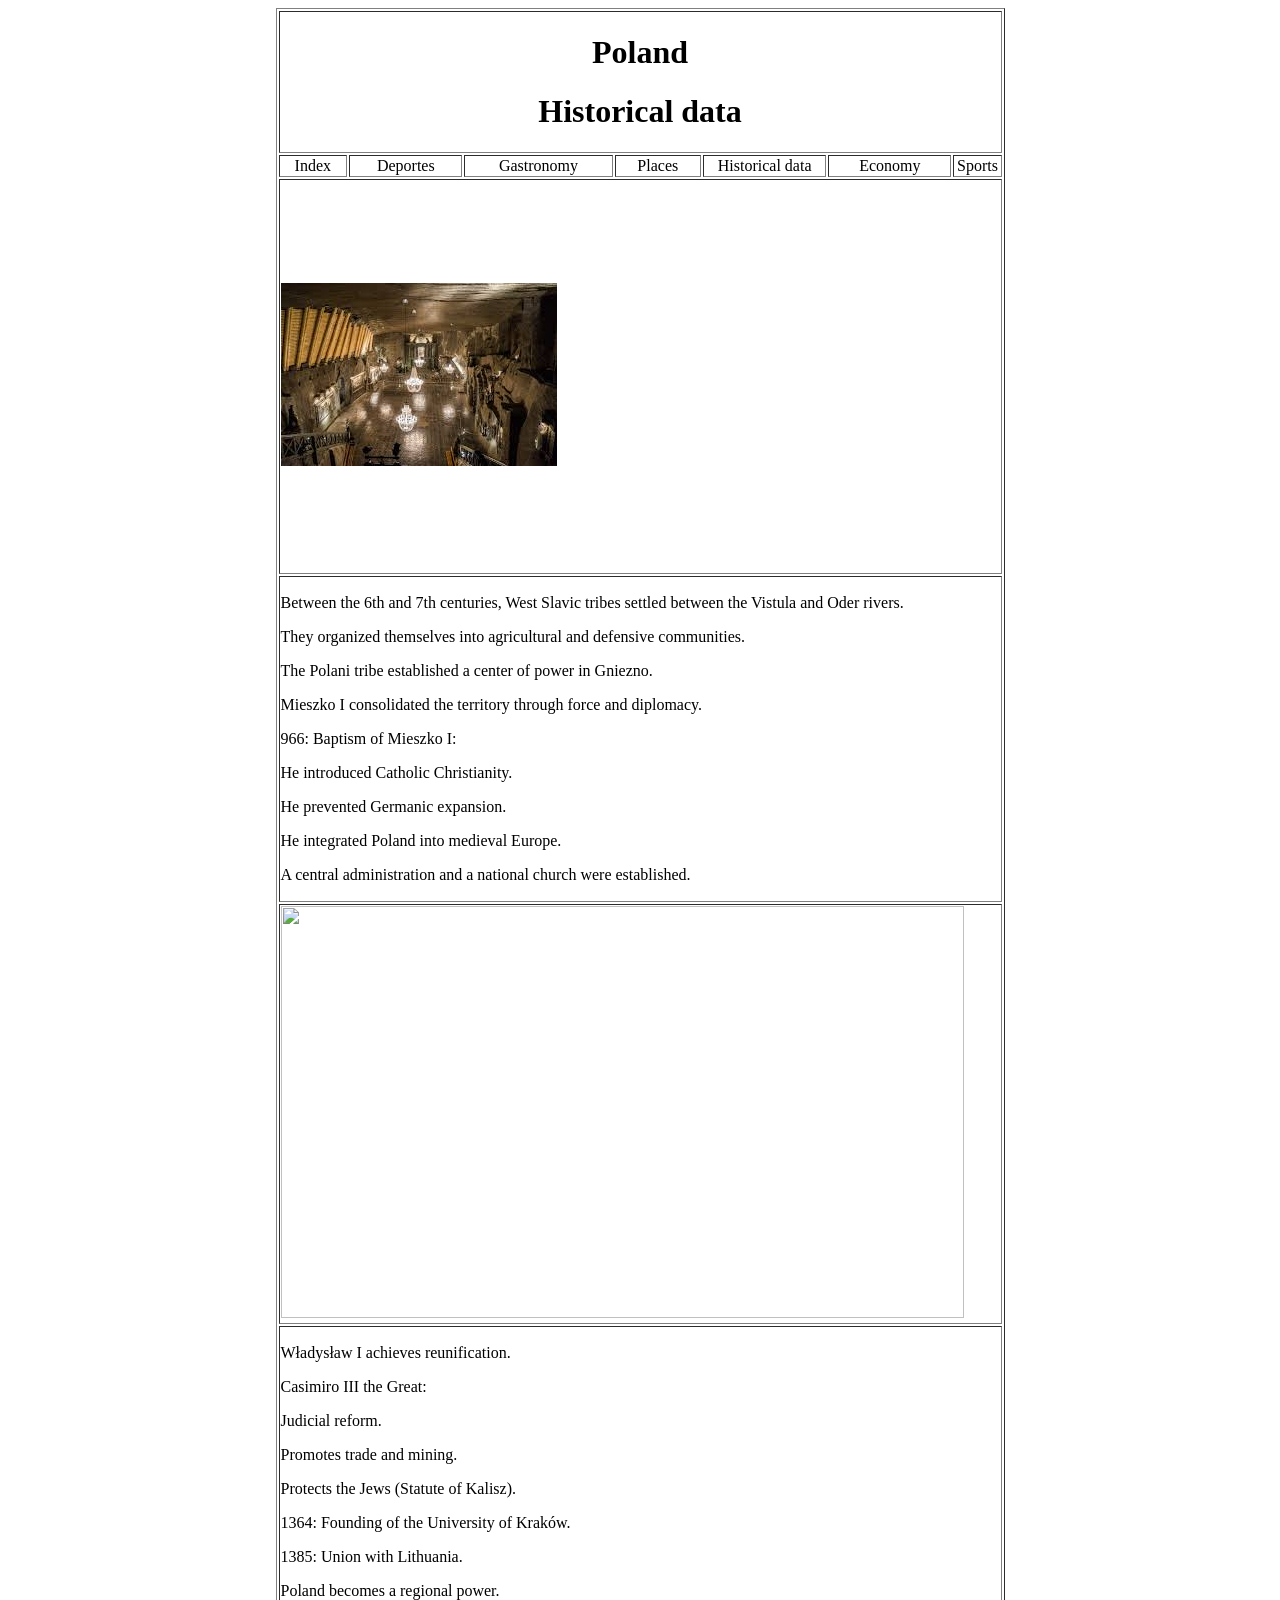
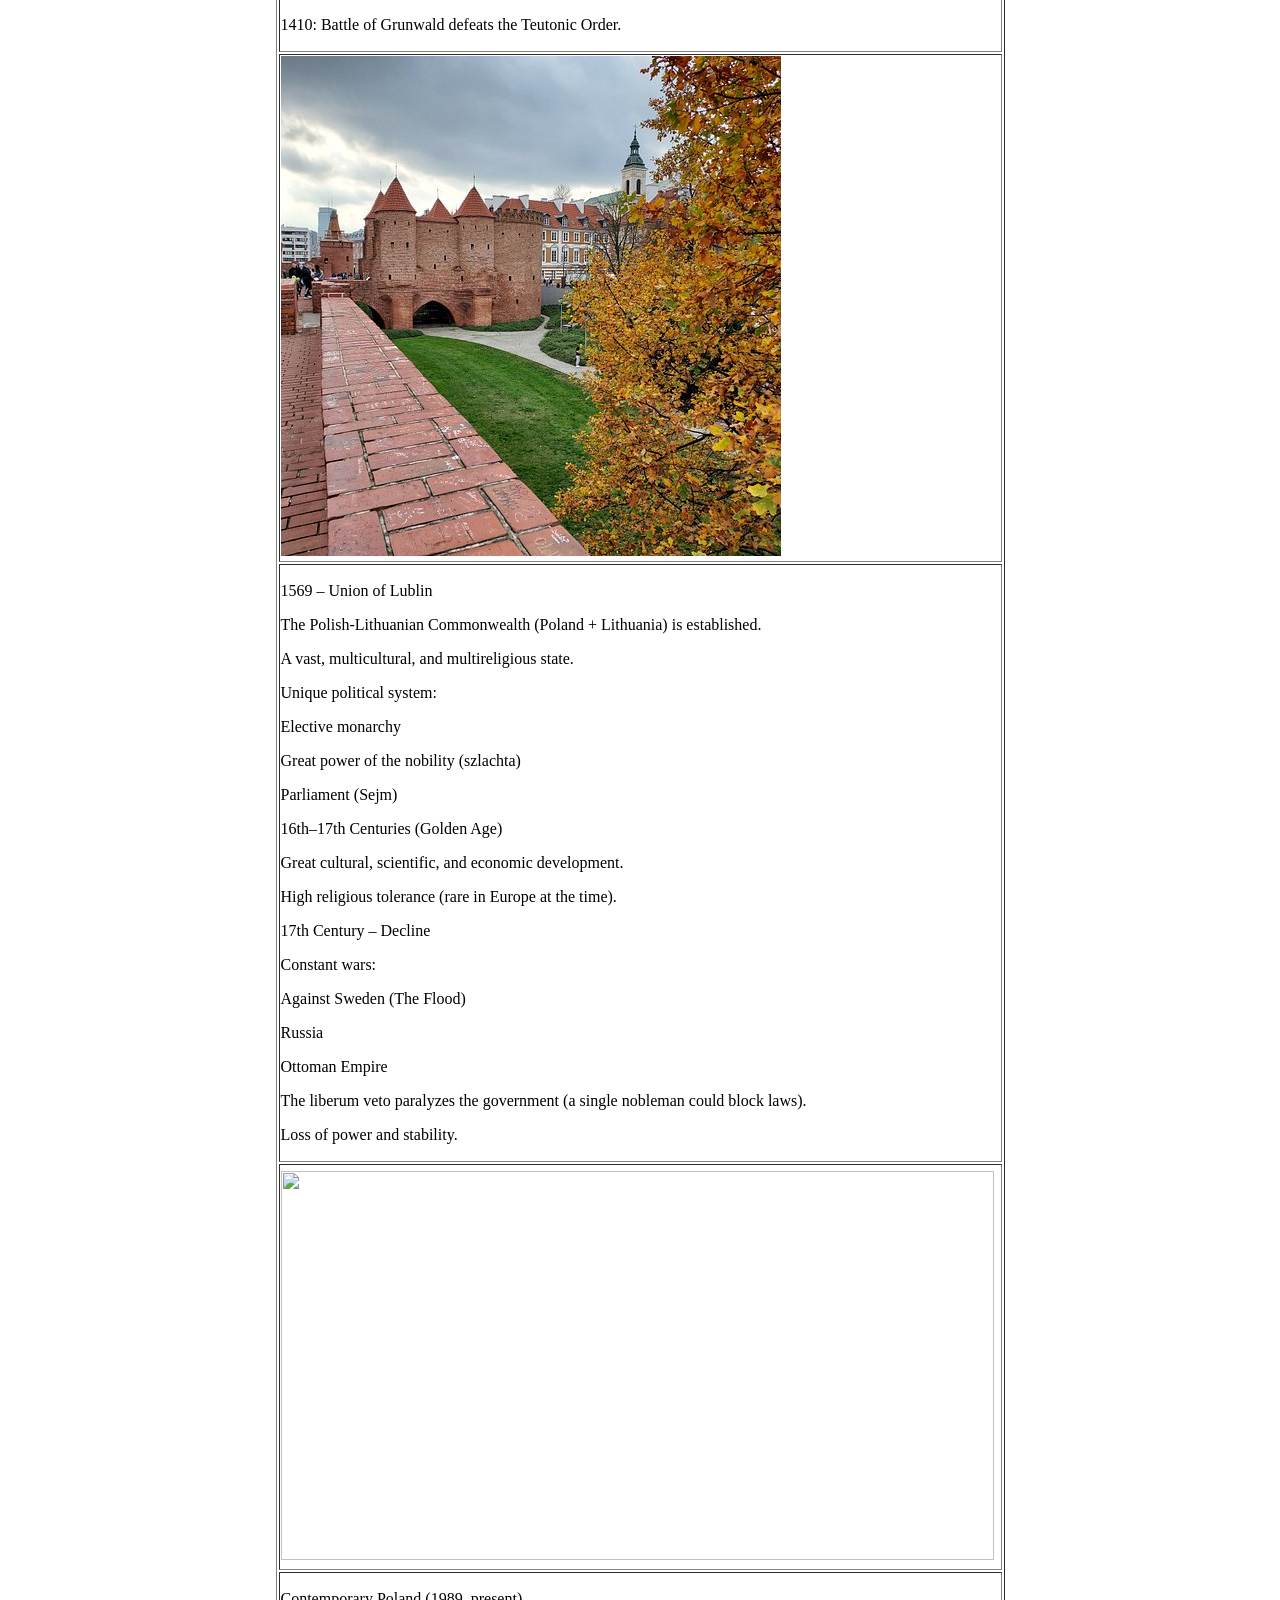
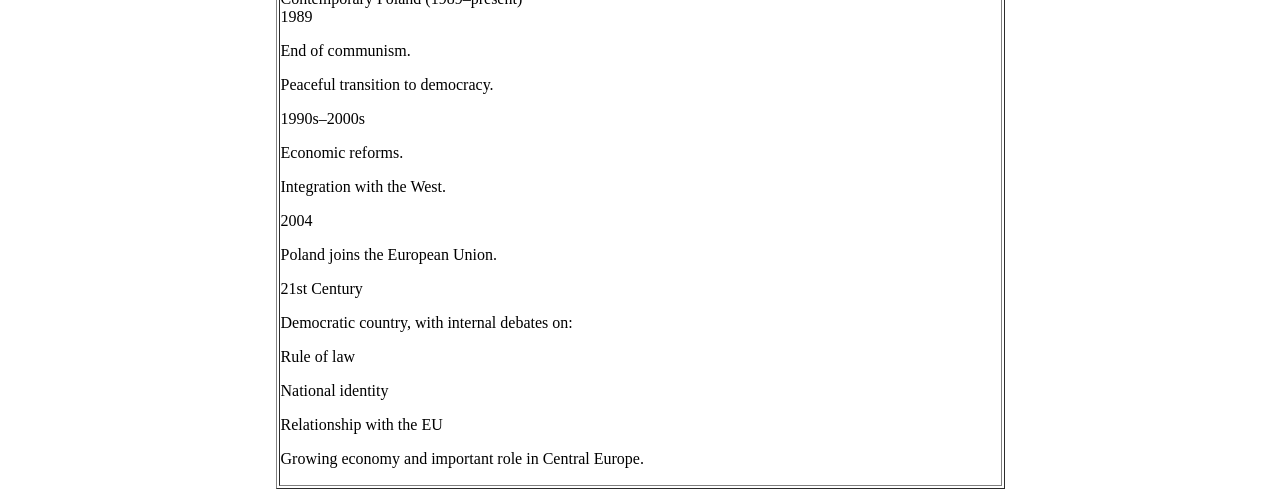
==== datos historicos.html @ 0637d125 "Add files via upload" ====
<!doctype html>
<html>
<head>
<meta charset="utf-8">
<title>Untitled Document</title>
<link rel="icon" type="image/x-icon" href="polonia.ico">
</head>

<body>
<table width="729" border="1" align="center">
  <tbody>
    <tr>
      <th colspan="7" scope="col"><h1>Poland </h1>
      <h1>Historical data</h1></th>
    </tr>
    <tr>
      <td width="65" align="center">Index</td>
      <td width="110" align="center">Deportes</td>
      <td width="145" align="center">Gastronomy</td>
      <td width="83" align="center">Places </td>
      <td width="120" align="center">Historical data </td>
      <td width="120" align="center">Economy </td>
      <td width="44" align="center">Sports </td>
    </tr>
    <tr>
      <td height="391" colspan="7"><img src="2.jpg" width="276" height="183" alt=""/></td>
    </tr>
    <tr>
      <td colspan="7"><p>Between the 6th and 7th centuries, West Slavic tribes settled between the Vistula and Oder rivers.</p>
        <p>They organized themselves into agricultural and defensive communities.</p>
        <p>The Polani tribe established a center of power in Gniezno.</p>
        <p>Mieszko I consolidated the territory through force and diplomacy.</p>
        <p>966: Baptism of Mieszko I:</p>
        <p>He introduced Catholic Christianity.</p>
        <p>He prevented Germanic expansion.</p>
        <p>He integrated Poland into medieval Europe.</p>
      <p>A central administration and a national church were established.</p></td>
    </tr>
    <tr>
      <td height="196" colspan="7"><img src="images (5).jpg" width="683" height="412" alt=""/></td>
    </tr>
    <tr>
      <td colspan="7"><p>Władysław I achieves reunification.</p>
        <p>Casimiro III the Great:</p>
        <p>Judicial reform.</p>
        <p>Promotes trade and mining.</p>
        <p>Protects the Jews (Statute of Kalisz).</p>
        <p>1364: Founding of the University of Kraków.</p>
        <p>1385: Union with Lithuania.</p>
        <p>Poland becomes a regional power.</p>
      <p>1410: Battle of Grunwald defeats the Teutonic Order.</p></td>
    </tr>
    <tr>
      <td colspan="7"><img src="1.jpg" width="500" height="500" alt=""/></td>
    </tr>
    <tr>
      <td colspan="7"><p>1569 – Union of Lublin</p>
        <p>The Polish-Lithuanian Commonwealth (Poland + Lithuania) is established.</p>
        <p>A vast, multicultural, and multireligious state.</p>
        <p>Unique political system:</p>
        <p>Elective monarchy</p>
        <p>Great power of the nobility (szlachta)</p>
        <p>Parliament (Sejm)</p>
        <p>16th–17th Centuries (Golden Age)</p>
        <p>Great cultural, scientific, and economic development.</p>
        <p>High religious tolerance (rare in Europe at the time).</p>
        <p>17th Century – Decline</p>
        <p>Constant wars:</p>
        <p>Against Sweden (The Flood)</p>
        <p>Russia</p>
        <p>Ottoman Empire</p>
        <p>The liberum veto paralyzes the government (a single nobleman could block laws).</p>
      <p>Loss of power and stability.</p></td>
    </tr>
    <tr>
      <td height="402" colspan="7"><img src="images (4).jpg" width="713" height="389" alt=""/></td>
    </tr>
    <tr>
      <td colspan="7"><p>Contemporary Poland (1989–present)<br>
        1989</p>
        <p>End of communism.</p>
        <p>Peaceful transition to democracy.</p>
        <p>1990s–2000s</p>
        <p>Economic reforms.</p>
        <p>Integration with the West.</p>
        <p>2004</p>
        <p>Poland joins the European Union.</p>
        <p>21st Century</p>
        <p>Democratic country, with internal debates on:</p>
        <p>Rule of law</p>
        <p>National identity</p>
        <p>Relationship with the EU</p>
      <p>Growing economy and important role in Central Europe.</p></td>
    </tr>
  </tbody>
</table>
</body>
</html>
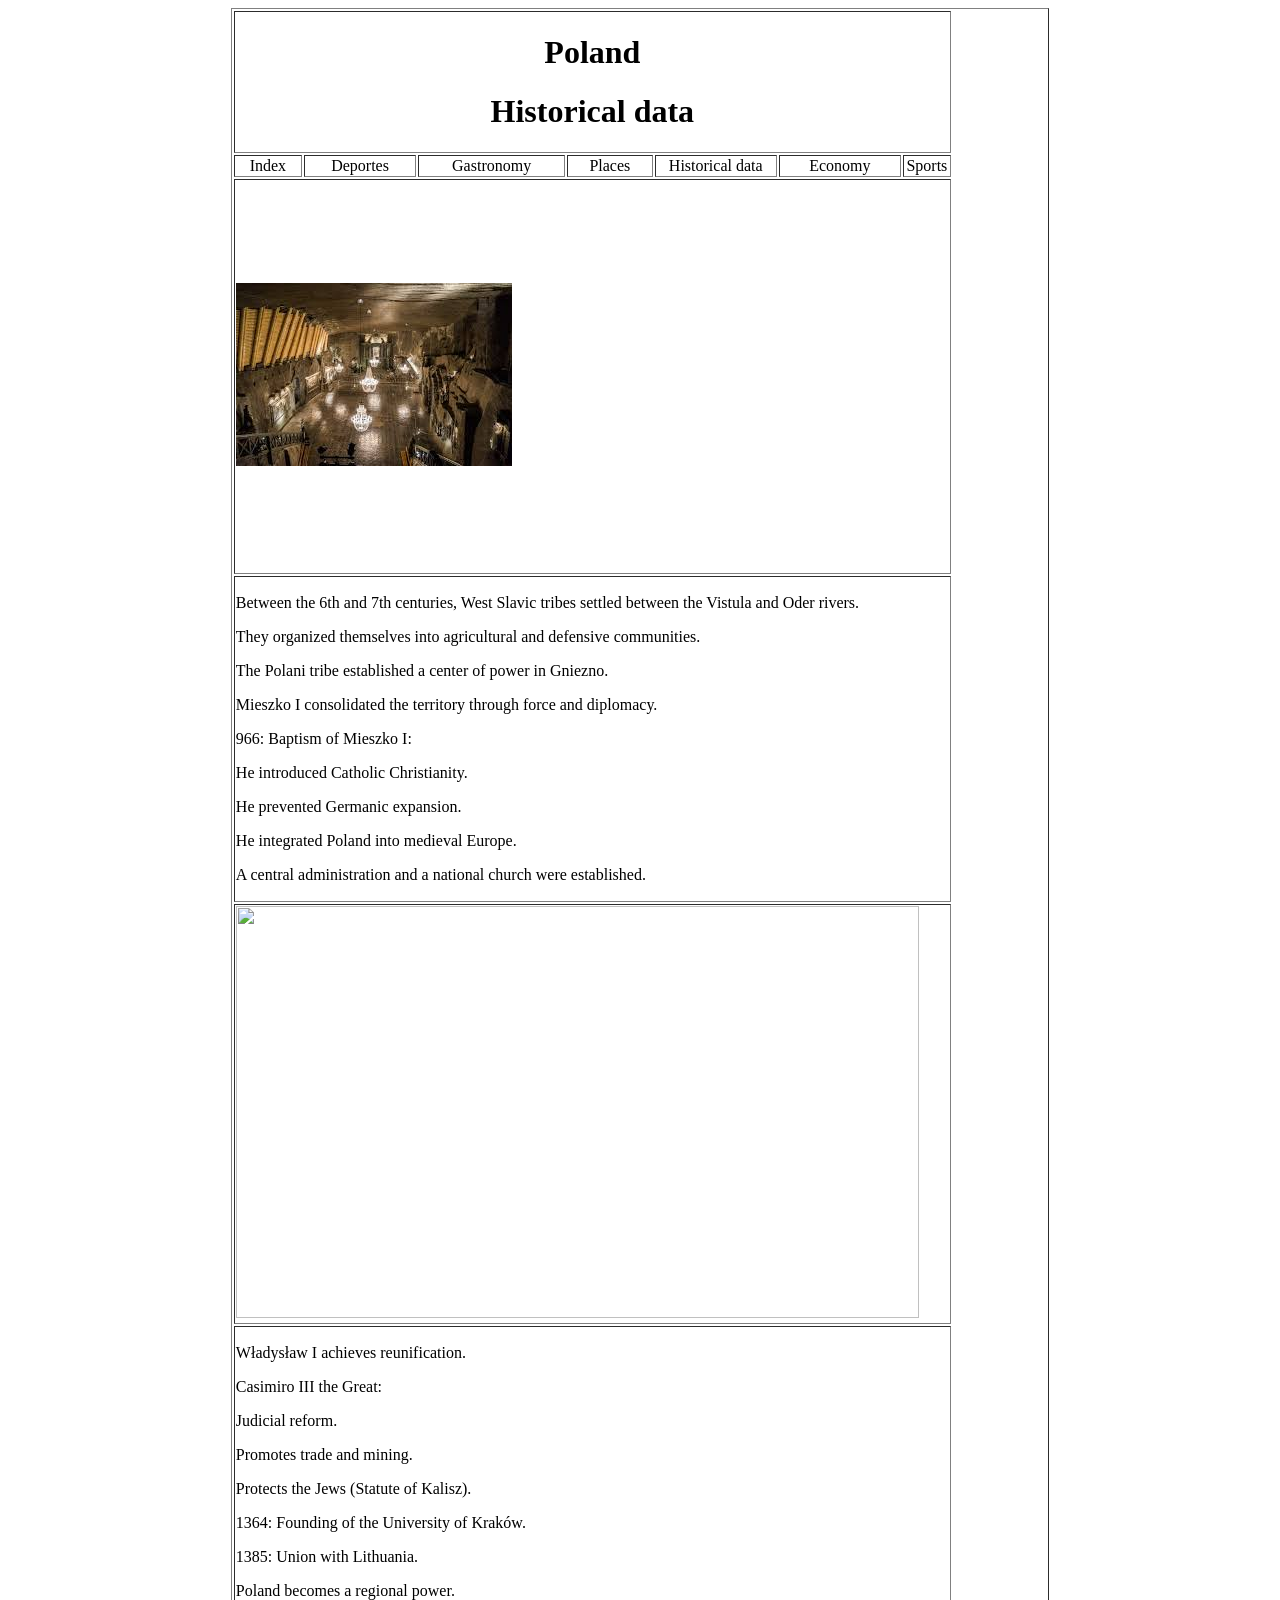
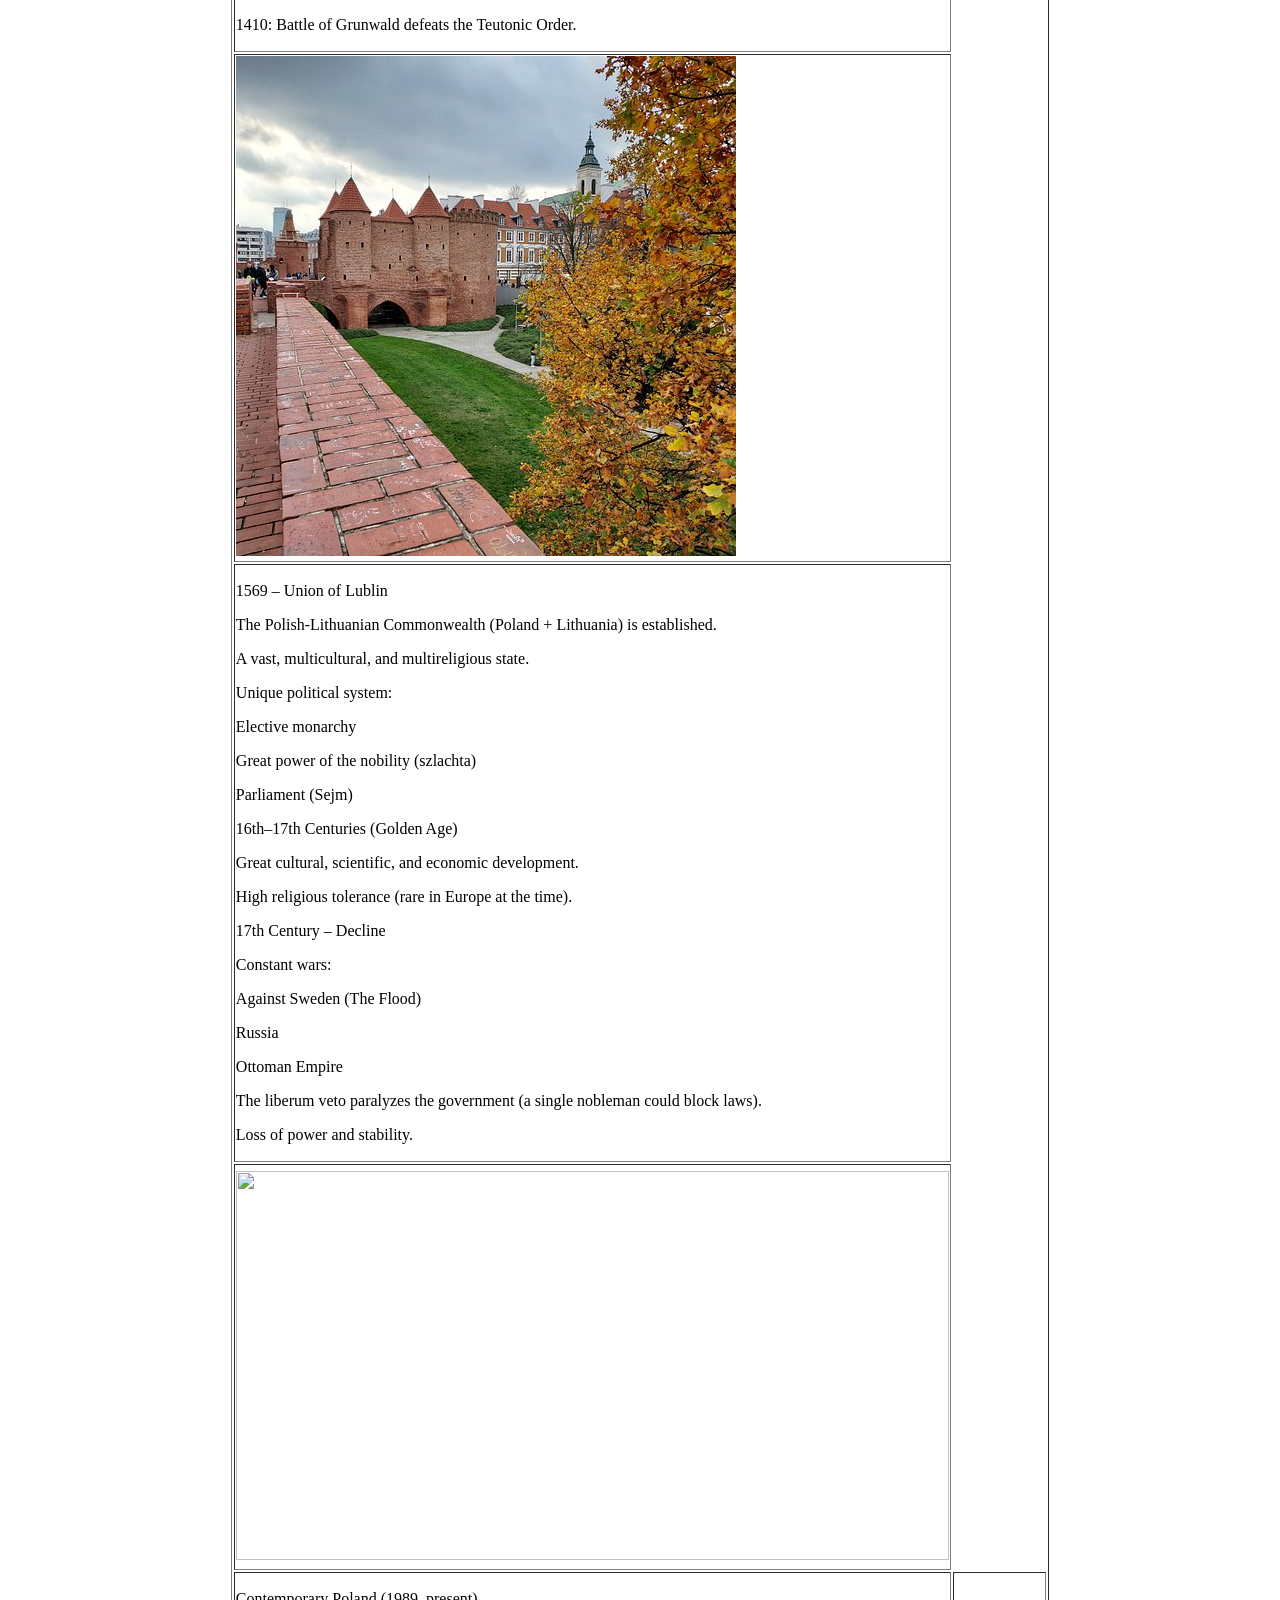
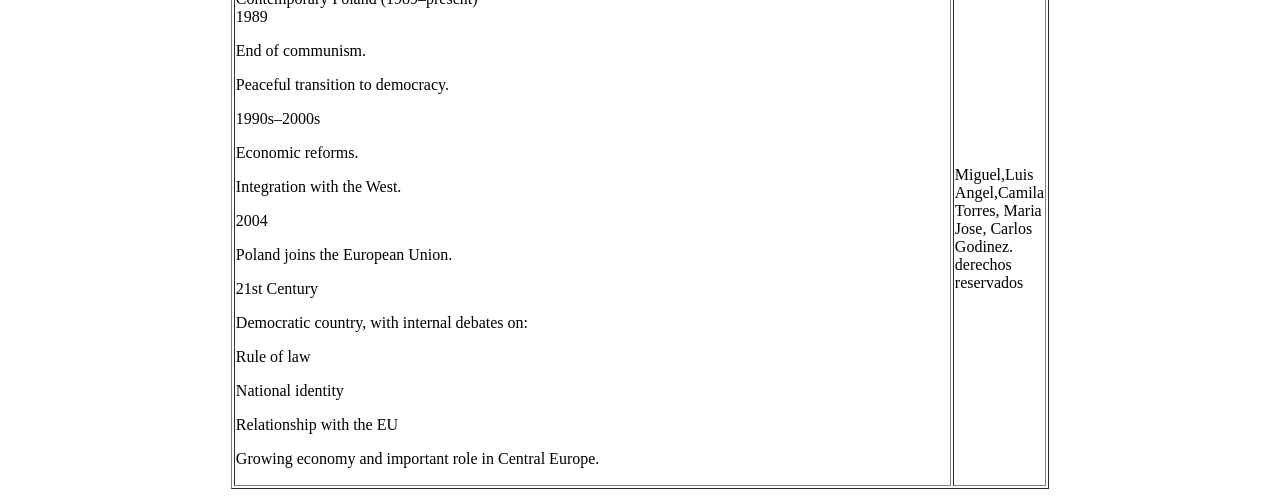
==== commit 41419c75: "Update datos historicos.html" ====
--- a/datos historicos.html
+++ b/datos historicos.html
@@ -1,6 +1,7 @@
 <!doctype html>
 <html>
 <head>
+  <link href="estilos.css" rel="stylesheet" type="text/css">
 <meta charset="utf-8">
 <title>Untitled Document</title>
 <link rel="icon" type="image/x-icon" href="polonia.ico">
@@ -91,8 +92,11 @@
         <p>National identity</p>
         <p>Relationship with the EU</p>
       <p>Growing economy and important role in Central Europe.</p></td>
+       <td colspan="7">Miguel,Luis Angel,Camila Torres, Maria Jose, Carlos Godinez. derechos reservados</td>
     </tr>
   </tbody>
 </table>
 </body>
 </html>
+
+
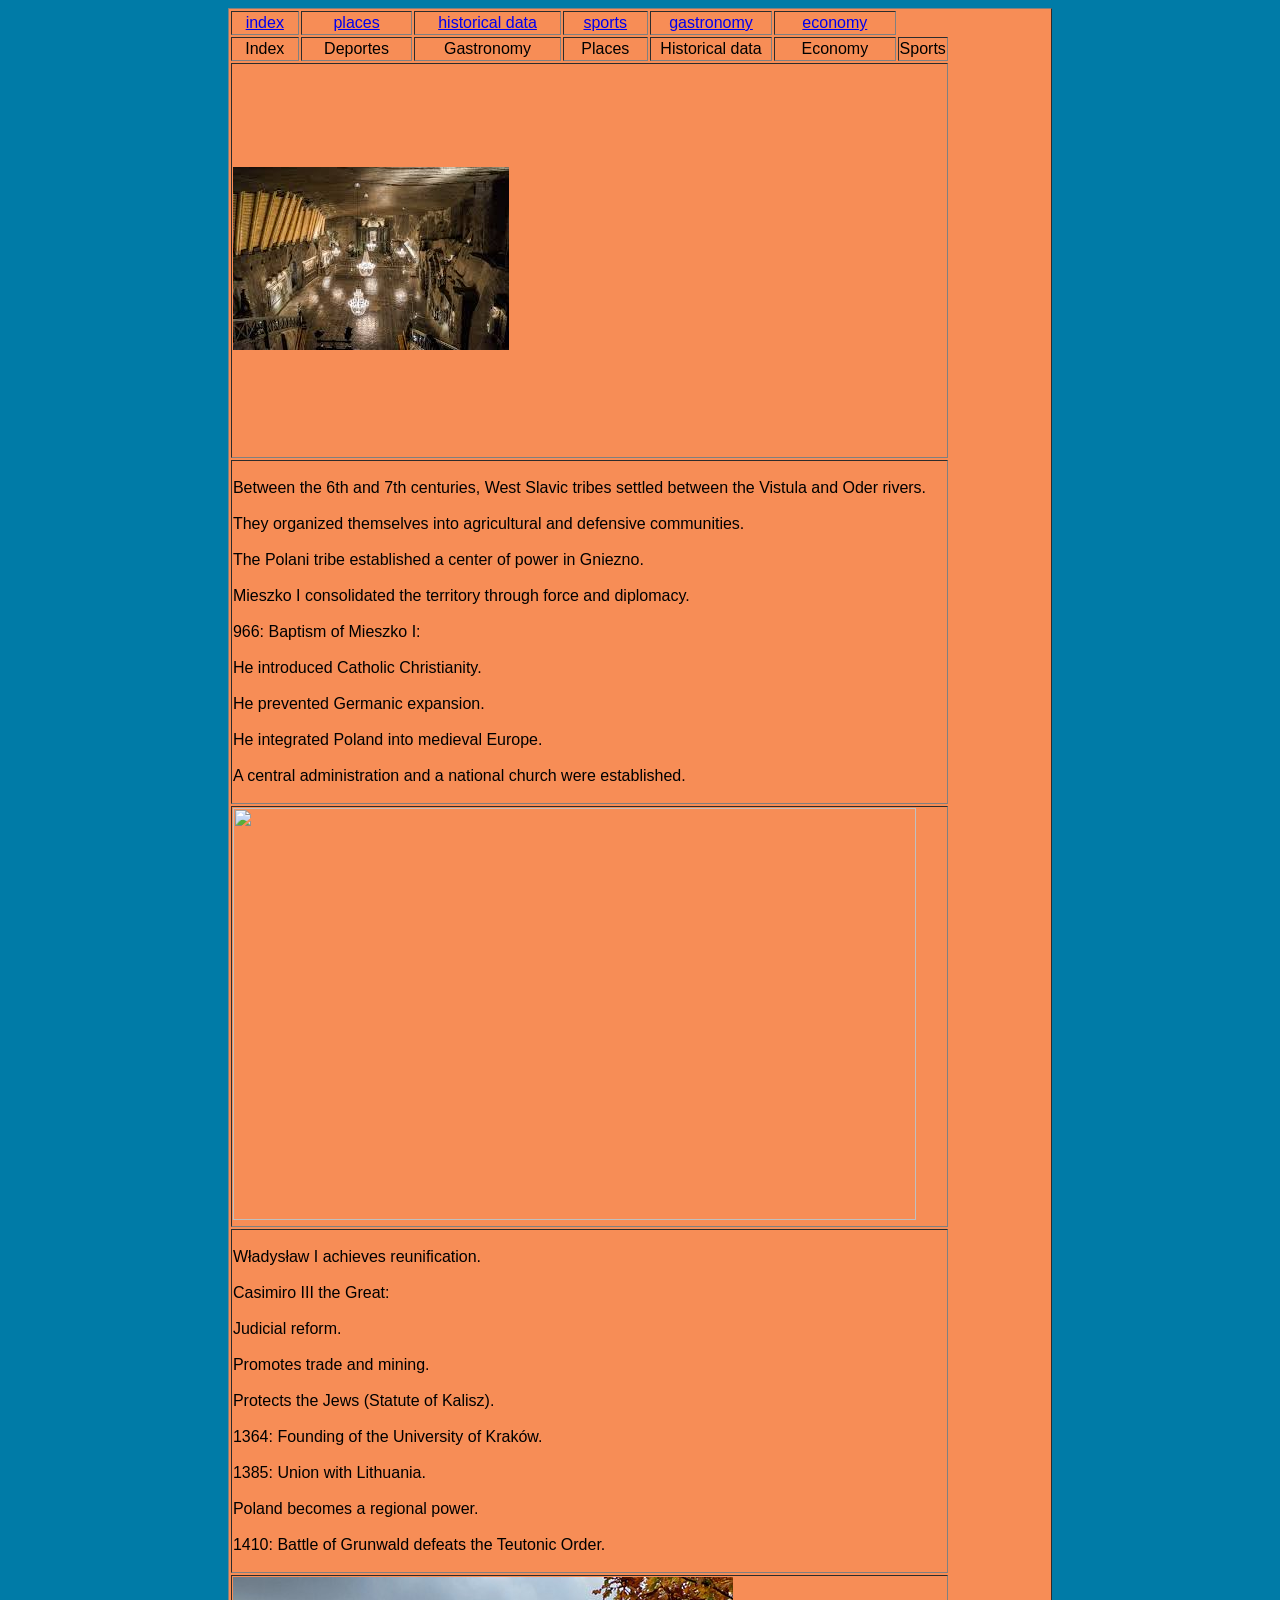
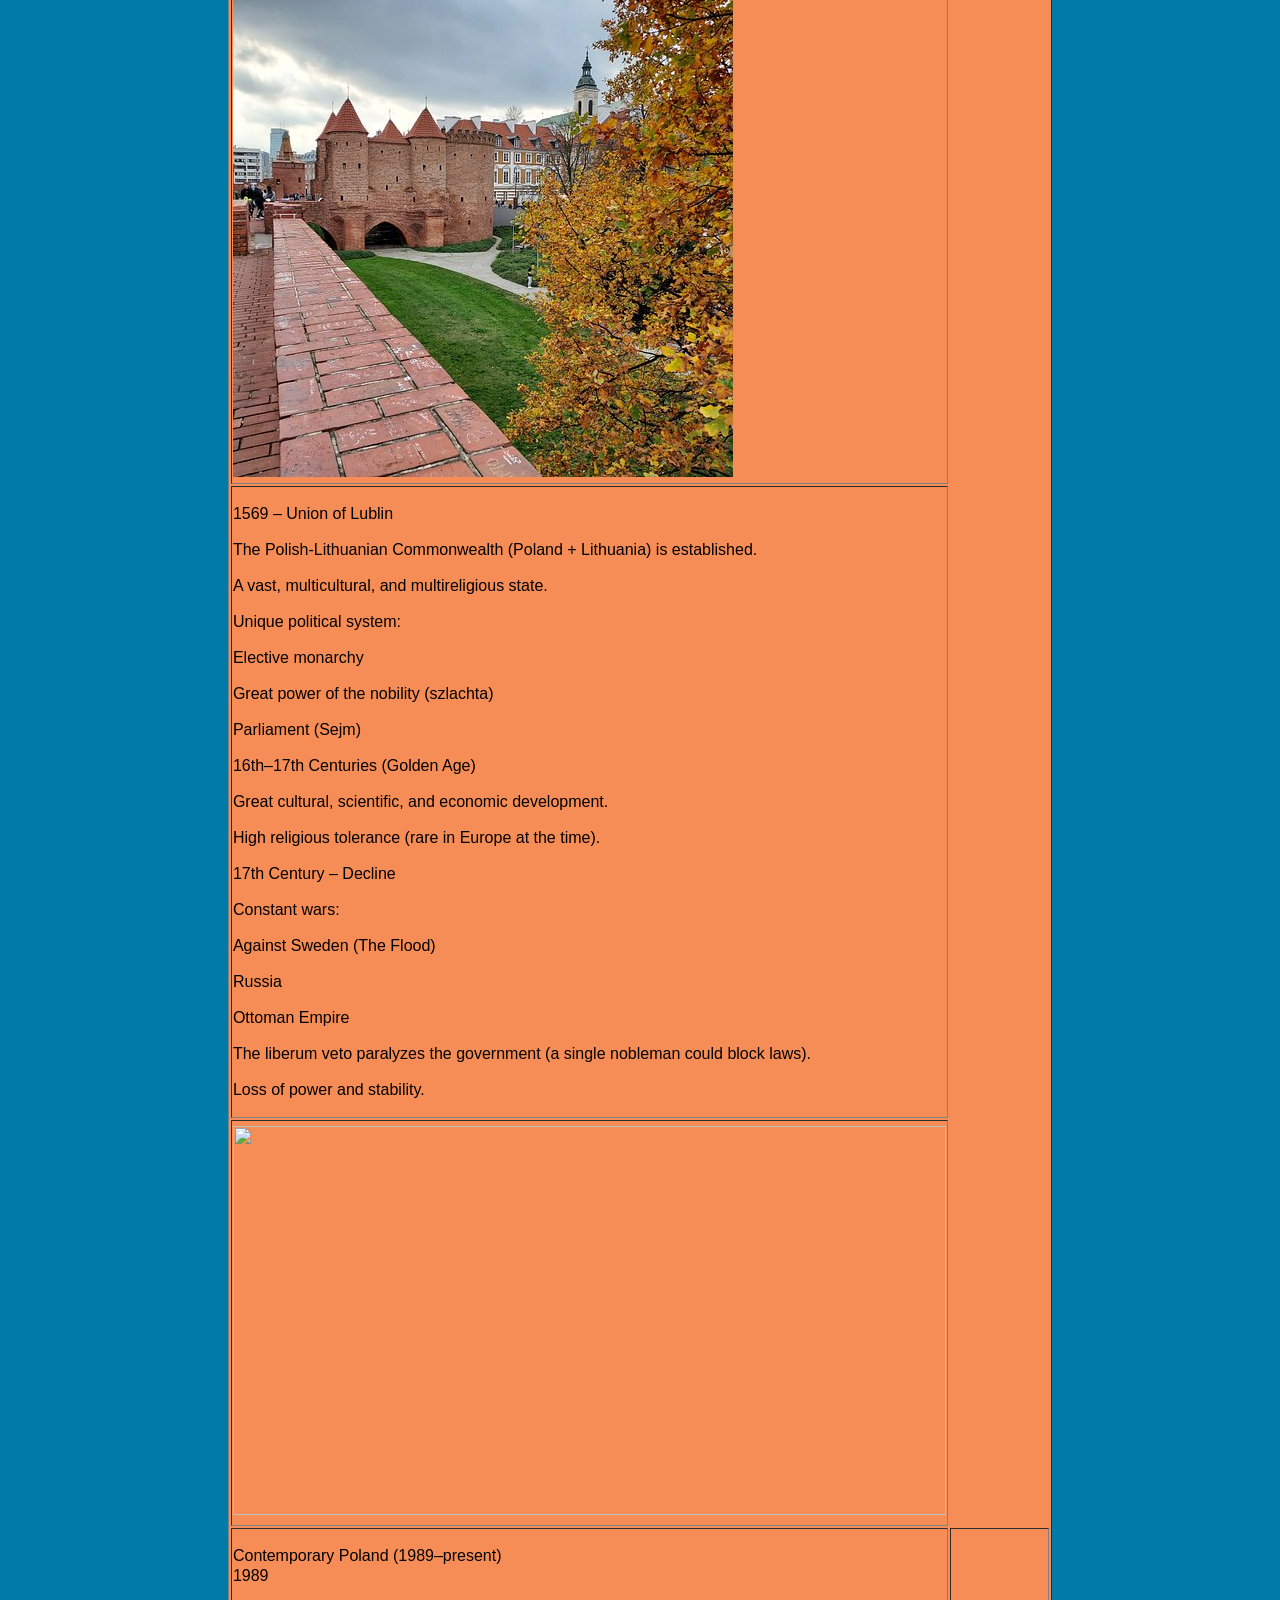
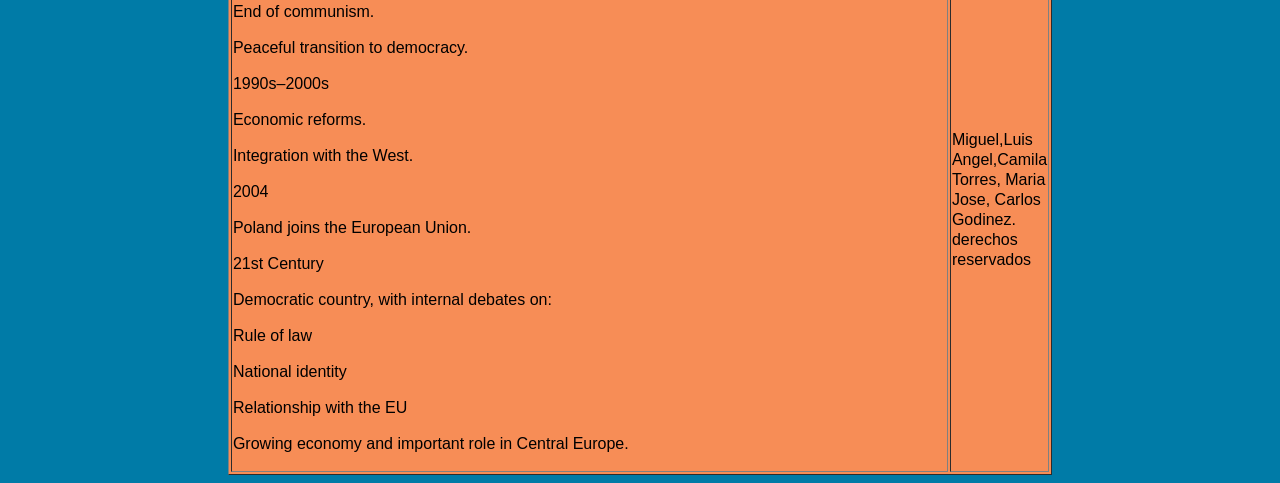
==== commit b387b115: "Update datos historicos.html" ====
--- a/datos historicos.html
+++ b/datos historicos.html
@@ -10,9 +10,13 @@
 <body>
 <table width="729" border="1" align="center">
   <tbody>
-    <tr>
-      <th colspan="7" scope="col"><h1>Poland </h1>
-      <h1>Historical data</h1></th>
+   <tr>
+      <td align="center"><a href="index.html">index</a></a></td>
+      <td align="center"><a href="places.html">places</a></td>
+      <td align="center"><a href="datos historicos.html">historical data</a></td>
+      <td align="center"><a href="proyecto.html">sports</a></td>
+      <td align="center"><a href="gastronomy.html">gastronomy</a></td>
+      <td align="center"><a href="economy.html">economy</a></td>
     </tr>
     <tr>
       <td width="65" align="center">Index</td>
--- a/estilos.css
+++ b/estilos.css
@@ -0,0 +1,15 @@
+@charset "utf-8";
+body {
+    color: #000000;
+    background-color: #007BA7;
+    font-family: "Gill Sans", "Gill Sans MT", "Myriad Pro", "DejaVu Sans Condensed", Helvetica, Arial, sans-serif;
+    font-weight: 200;
+    font-size: medium;
+    line-height: 20px;
+}
+h1 {
+    color: #FF3333;
+}
+table {
+    background-color: #F78D56;
+}
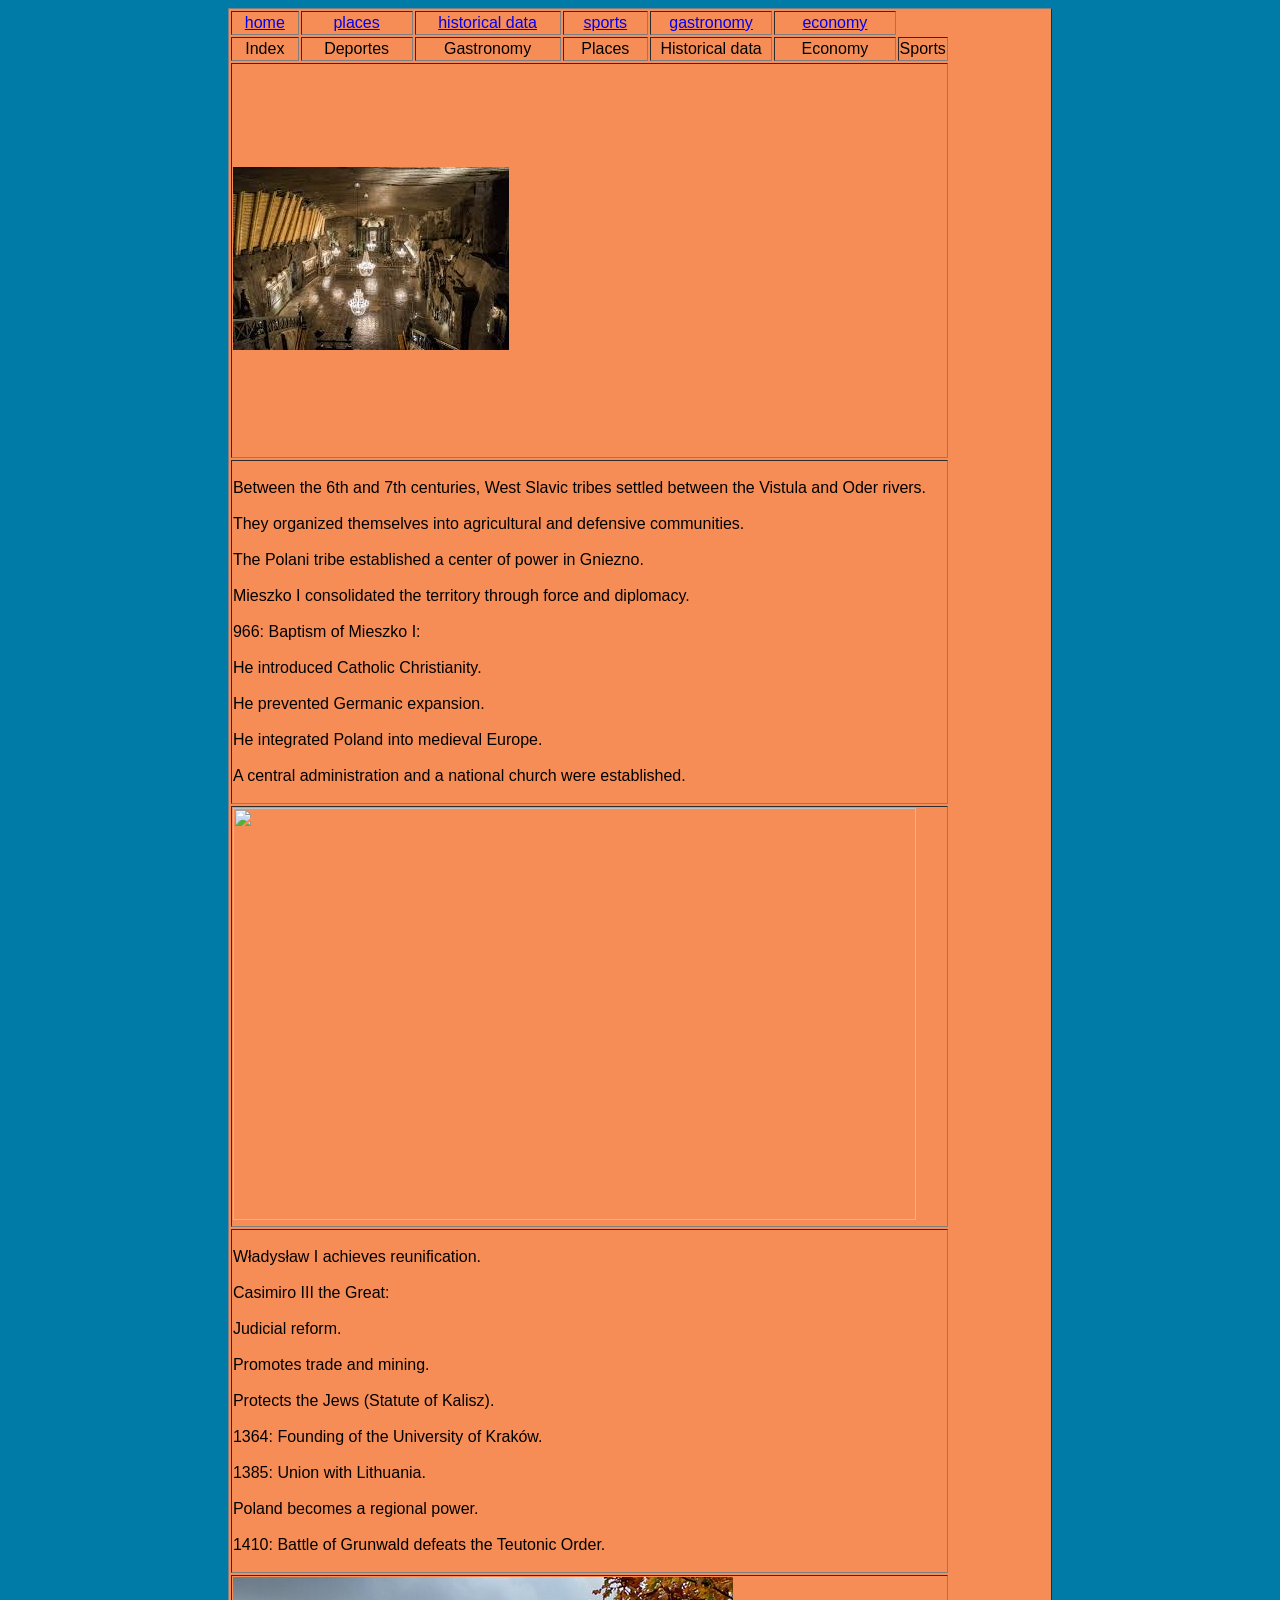
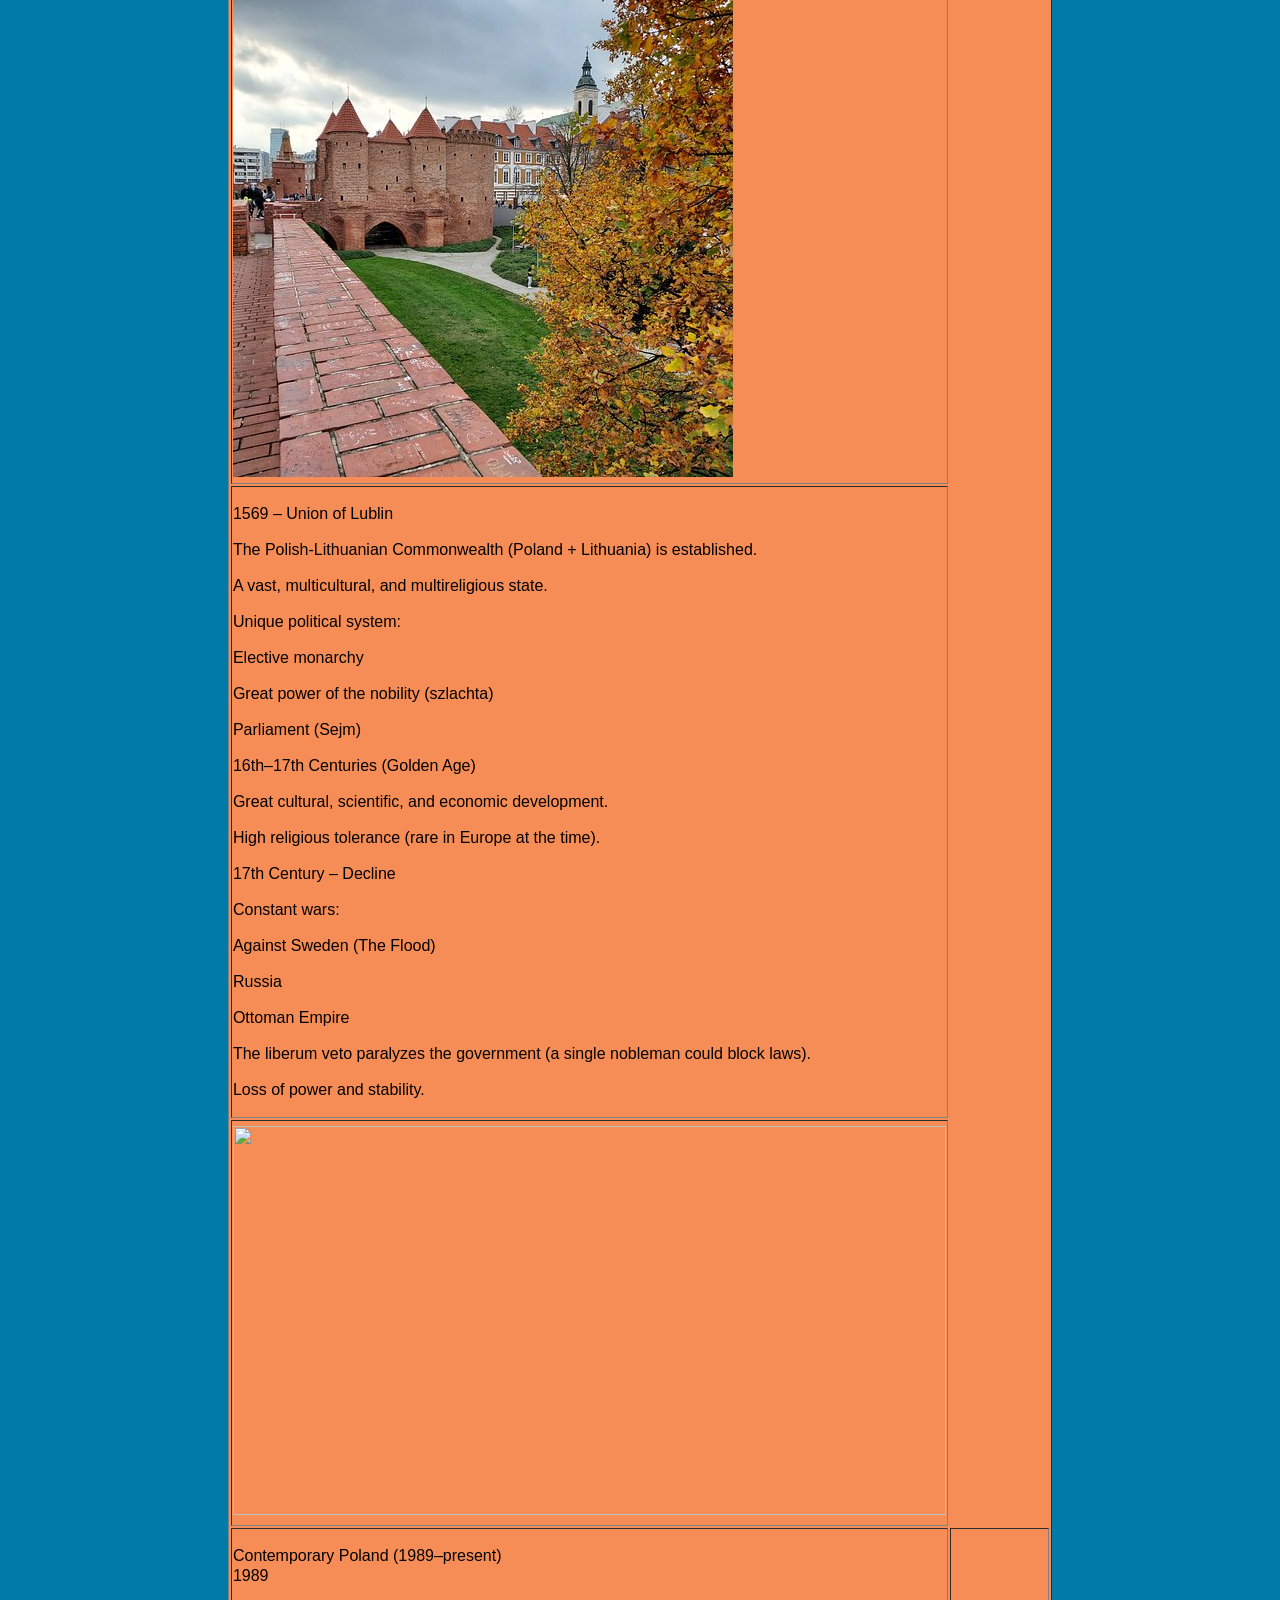
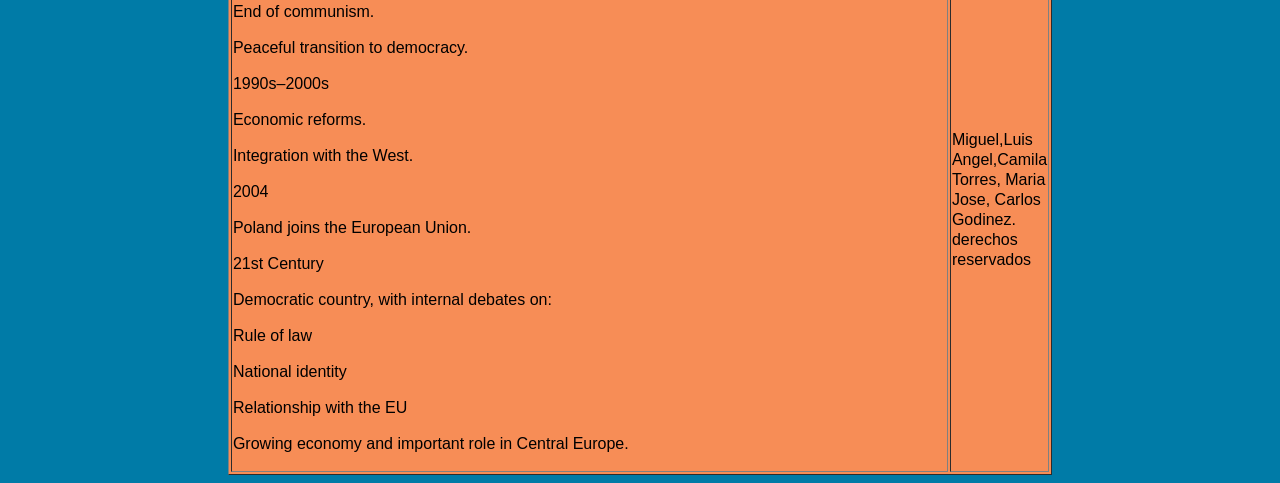
==== commit 6bdafccf: "Update datos historicos.html" ====
--- a/datos historicos.html
+++ b/datos historicos.html
@@ -11,7 +11,7 @@
 <table width="729" border="1" align="center">
   <tbody>
    <tr>
-      <td align="center"><a href="index.html">index</a></a></td>
+      <td align="center"><a href="index.html">home</a></a></td>
       <td align="center"><a href="places.html">places</a></td>
       <td align="center"><a href="datos historicos.html">historical data</a></td>
       <td align="center"><a href="proyecto.html">sports</a></td>
